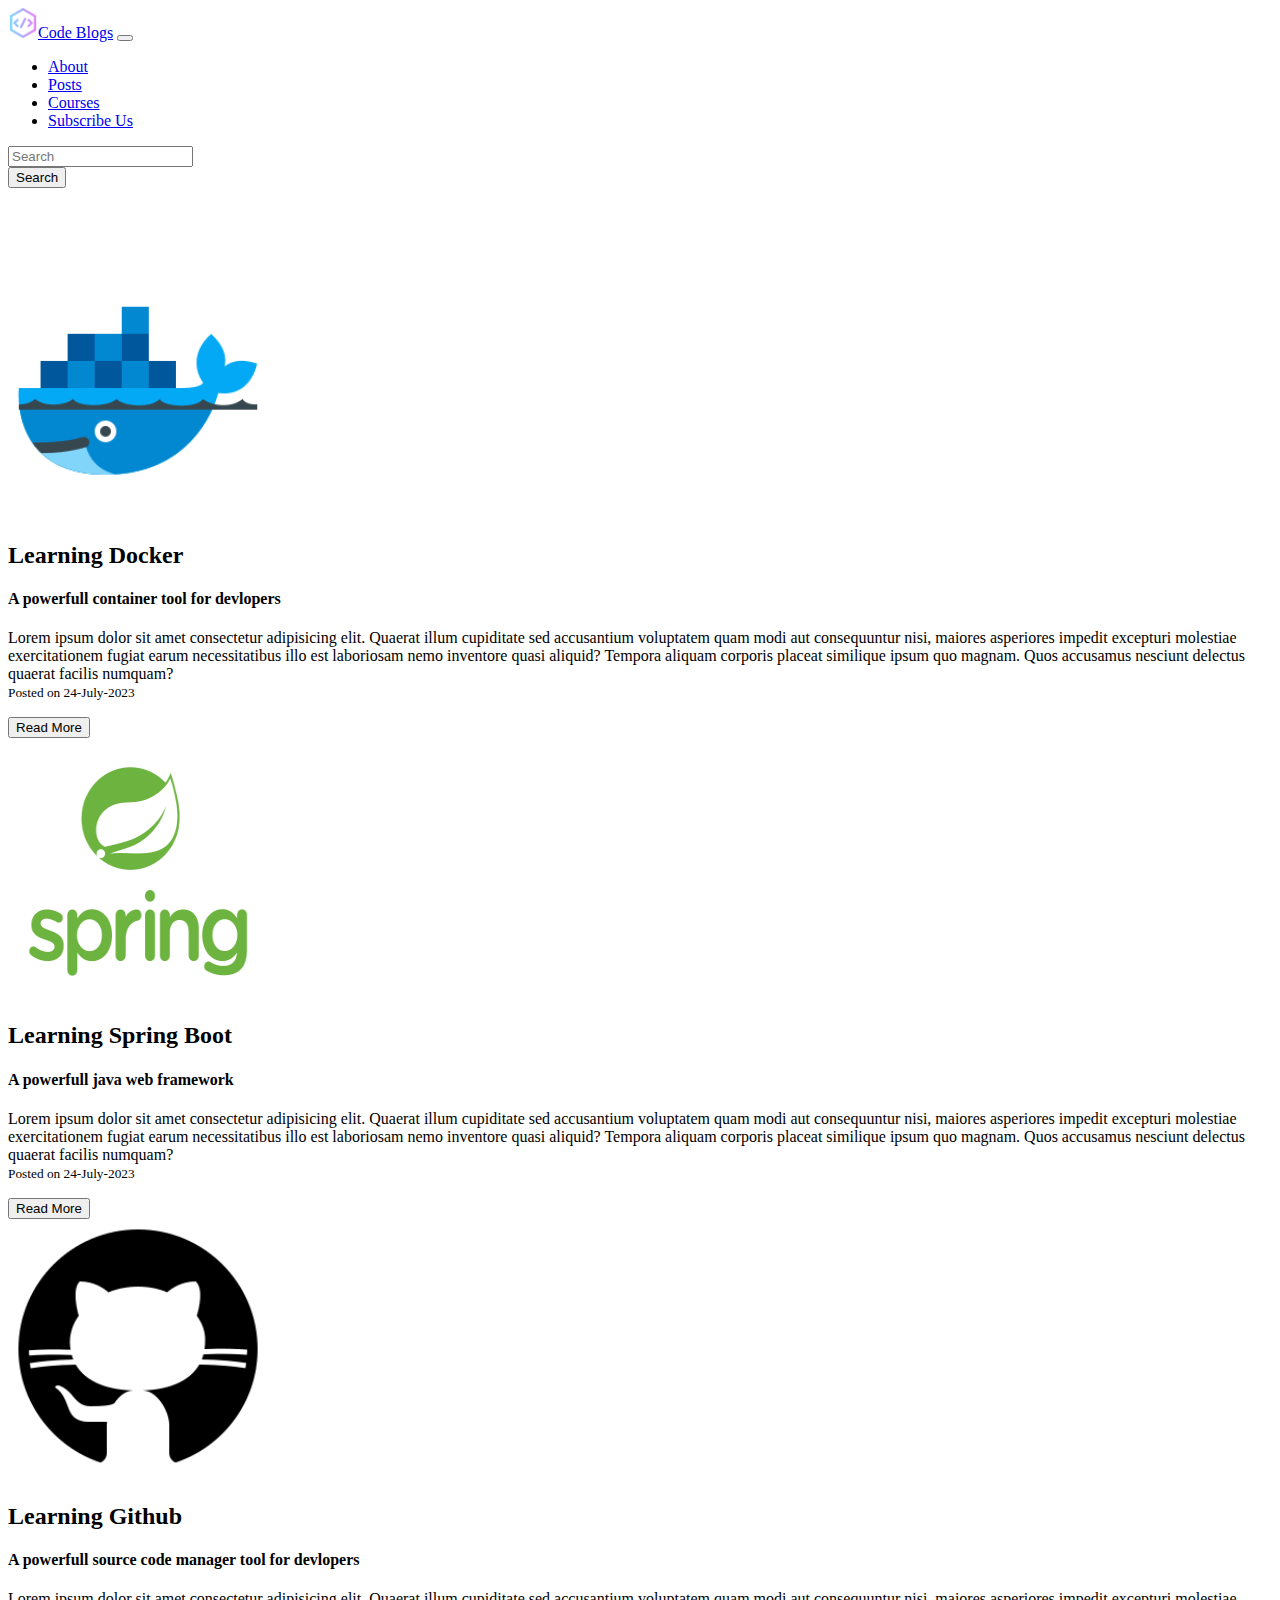
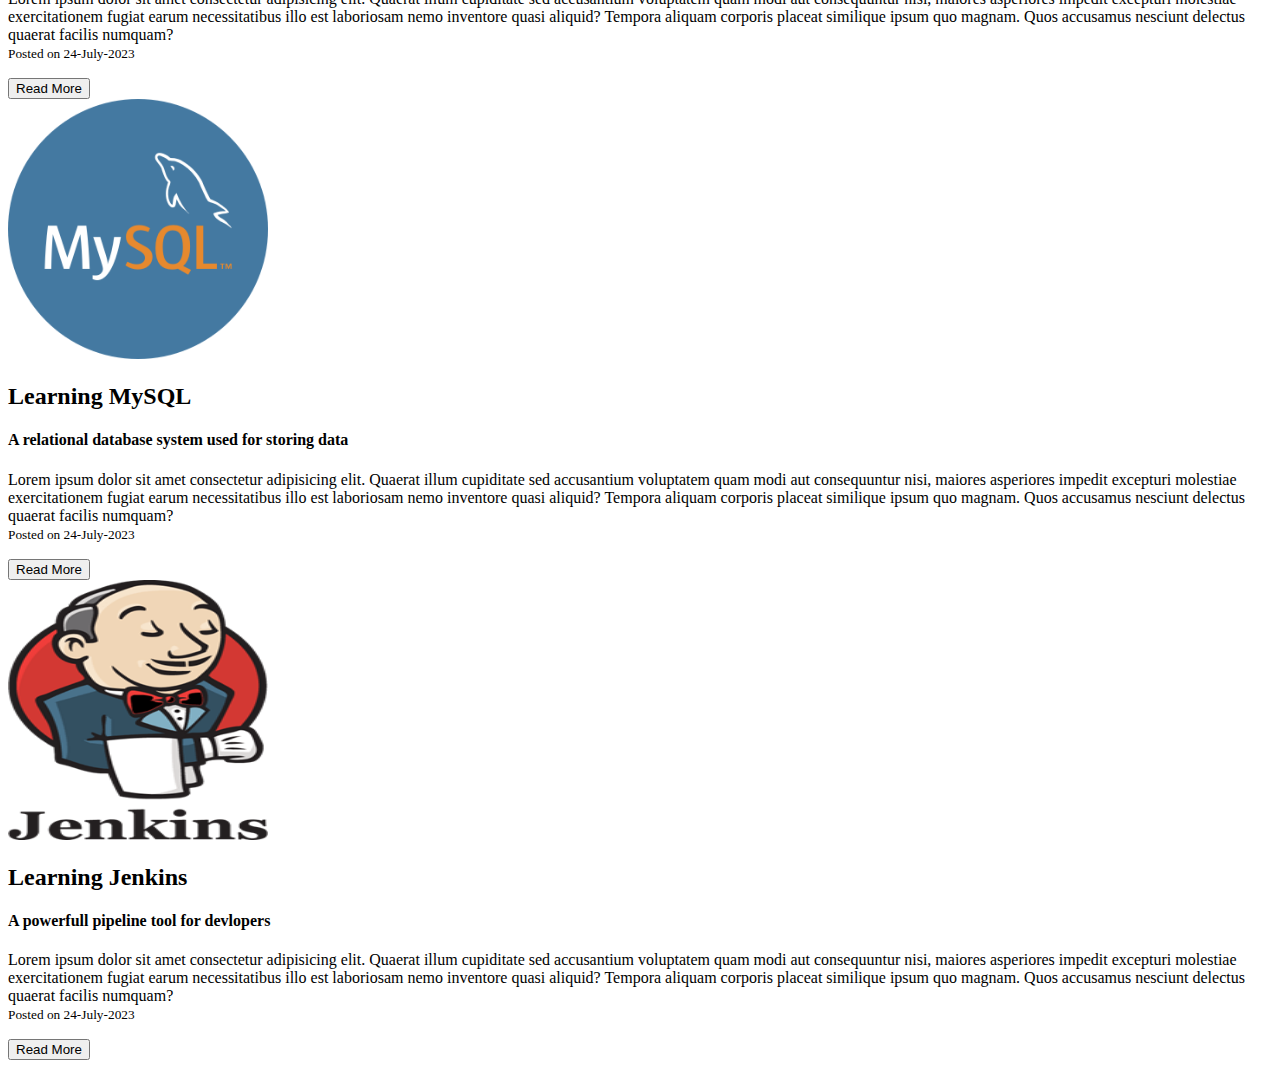
==== posts.html @ 6d043af3 "CREATING UPDATED FRONTEND" ====
<!DOCTYPE html>
<html lang="en">
  <head>
    <meta charset="UTF-8" />
    <title>Code Blogs-Posts</title>
    <link
      href="https://cdn.jsdelivr.net/npm/bootstrap@5.3.0-alpha1/dist/css/bootstrap.min.css"
      rel="stylesheet"
      integrity="sha384-GLhlTQ8iRABdZLl6O3oVMWSktQOp6b7In1Zl3/Jr59b6EGGoI1aFkw7cmDA6j6gD"
      crossorigin="anonymous"
    />
  </head>
  <body>
    <nav class="navbar navbar-dark bg-black navbar-expand-md fixed-top">
      <!--NAVIGATION BAR-->
      <a href="#" class="navbar-brand ms-2"
        ><img
          src="images/code.png"
          width="30"
          height="30"
          class="d-inline-block align-top me-2"
          alt="brand-image"
        />Code Blogs</a
      >
      <button
        class="navbar-toggler"
        type="button"
        data-toggle="collapse"
        data-target="#navbarSupportedContent"
        aria-controls="navbarSupportedContent"
        aria-expanded="false"
        aria-label="Toggle navigation"
      >
        <span class="navbar-toggler-icon"></span>
      </button>
      <div class="collapse navbar-collapse" id="navbarSupportedContent">
        <ul class="navbar-nav ms-auto">
          <li class="nav-item"><a href="#" class="nav-link">About</a></li>
          <li class="nav-item"><a href="#" class="nav-link">Posts</a></li>
          <li class="nav-item"><a href="#" class="nav-link">Courses</a></li>
          <li class="nav-item">
            <a href="#" class="nav-link">Subscribe Us</a>
          </li>
        </ul>
        <form action="#" class="form-inline">
          <input type="text" class="form-control" placeholder="Search" />
        </form>
        <button class="btn btn-outline-primary ms-md-2">Search</button>
      </div>
    </nav>

    <div class="container" style="margin-top: 70px">
      <!-- CONTAINER DIV-->
      <div class="card pt-3 border-dark rounded-top mt-3">
        <div class="d-flex flex-row">
          <div class="col-md-3 d-flex justify-content-center">
            <img
              src="images/docker.png"
              class="border border-dark rounded-top"
              alt="docker-logo"
              style="width: 260px; height: 260px;"
            />
          </div>
          <div class="card-body col-md-9">
            <h2 class="card-title bg-dark text-white">Learning Docker</h2>
            <h4 class="card-subtitle bg-info text-white">
              A powerfull container tool for devlopers
            </h4>
            <p class="card-text">
              Lorem ipsum dolor sit amet consectetur adipisicing elit. Quaerat
              illum cupiditate sed accusantium voluptatem quam modi aut
              consequuntur nisi, maiores asperiores impedit excepturi molestiae
              exercitationem fugiat earum necessitatibus illo est laboriosam
              nemo inventore quasi aliquid? Tempora aliquam corporis placeat
              similique ipsum quo magnam. Quos accusamus nesciunt delectus
              quaerat facilis numquam?
              <br>
              <small class="text-muted">Posted on 24-July-2023</small>
            </p>
            <button class="btn btn-primary" type="submit">Read More</button>
          </div>
        </div>
      </div>

      <div class="card pt-3 border-dark rounded-top mt-3">
        <div class="d-flex flex-row">
          <div class="col-md-3 d-flex justify-content-center">
            <img
              src="images/spring.png"
              class="border border-dark rounded-top"
              alt="docker-logo"
              style="width: 260px; height: 260px;"
            />
          </div>
          <div class="card-body col-md-9">
            <h2 class="card-title bg-dark text-white">Learning Spring Boot</h2>
            <h4 class="card-subtitle bg-info text-white">
              A powerfull java web framework
            </h4>
            <p class="card-text">
              Lorem ipsum dolor sit amet consectetur adipisicing elit. Quaerat
              illum cupiditate sed accusantium voluptatem quam modi aut
              consequuntur nisi, maiores asperiores impedit excepturi molestiae
              exercitationem fugiat earum necessitatibus illo est laboriosam
              nemo inventore quasi aliquid? Tempora aliquam corporis placeat
              similique ipsum quo magnam. Quos accusamus nesciunt delectus
              quaerat facilis numquam?
              <br>
              <small class="text-muted">Posted on 24-July-2023</small>
            </p>
            <button class="btn btn-primary" type="submit">Read More</button>
          </div>
        </div>
      </div>

      <div class="card pt-3 border-dark rounded-top mt-3">
        <div class="d-flex flex-row">
          <div class="col-md-3 d-flex justify-content-center">
            <img
              src="images/github.png"
              class="border border-dark rounded-top"
              alt="docker-logo"
              style="width: 260px; height: 260px;"
            />
          </div>
          <div class="card-body col-md-9">
            <h2 class="card-title bg-dark text-white">Learning Github</h2>
            <h4 class="card-subtitle bg-info text-white">
              A powerfull source code manager tool for devlopers
            </h4>
            <p class="card-text">
              Lorem ipsum dolor sit amet consectetur adipisicing elit. Quaerat
              illum cupiditate sed accusantium voluptatem quam modi aut
              consequuntur nisi, maiores asperiores impedit excepturi molestiae
              exercitationem fugiat earum necessitatibus illo est laboriosam
              nemo inventore quasi aliquid? Tempora aliquam corporis placeat
              similique ipsum quo magnam. Quos accusamus nesciunt delectus
              quaerat facilis numquam?
              <br>
              <small class="text-muted">Posted on 24-July-2023</small>
            </p>
            <button class="btn btn-primary" type="submit">Read More</button>
          </div>
        </div>
      </div>

      <div class="card pt-3 border-dark rounded-top mt-3">
        <div class="d-flex flex-row">
          <div class="col-md-3 d-flex justify-content-center">
            <img
              src="images/logo-mysql-26353.png"
              class="border border-dark rounded-top"
              alt="docker-logo"
              style="width: 260px; height: 260px;"
            />
          </div>
          <div class="card-body col-md-9">
            <h2 class="card-title bg-dark text-white">Learning MySQL</h2>
            <h4 class="card-subtitle bg-info text-white">
              A relational database system used for storing data
            </h4>
            <p class="card-text">
              Lorem ipsum dolor sit amet consectetur adipisicing elit. Quaerat
              illum cupiditate sed accusantium voluptatem quam modi aut
              consequuntur nisi, maiores asperiores impedit excepturi molestiae
              exercitationem fugiat earum necessitatibus illo est laboriosam
              nemo inventore quasi aliquid? Tempora aliquam corporis placeat
              similique ipsum quo magnam. Quos accusamus nesciunt delectus
              quaerat facilis numquam?
              <br>
              <small class="text-muted">Posted on 24-July-2023</small>
            </p>
            <button class="btn btn-primary" type="submit">Read More</button>
          </div>
        </div>
      </div>


      <div class="card pt-3 border-dark rounded-top mt-3">
        <div class="d-flex flex-row">
          <div class="col-md-3 d-flex justify-content-center">
            <img
              src="images/jenkins-logo.png"
              class="border border-dark rounded-top"
              alt="docker-logo"
              style="width: 260px; height: 260px;"
            />
          </div>
          <div class="card-body col-md-9">
            <h2 class="card-title bg-dark text-white">Learning Jenkins</h2>
            <h4 class="card-subtitle bg-info text-white">
              A powerfull pipeline tool for devlopers
            </h4>
            <p class="card-text">
              Lorem ipsum dolor sit amet consectetur adipisicing elit. Quaerat
              illum cupiditate sed accusantium voluptatem quam modi aut
              consequuntur nisi, maiores asperiores impedit excepturi molestiae
              exercitationem fugiat earum necessitatibus illo est laboriosam
              nemo inventore quasi aliquid? Tempora aliquam corporis placeat
              similique ipsum quo magnam. Quos accusamus nesciunt delectus
              quaerat facilis numquam?
              <br>
              <small class="text-muted">Posted on 24-July-2023</small>
            </p>
            <button class="btn btn-primary" type="submit">Read More</button>
          </div>
        </div>
      </div>

    </div>

    <script
      src="https://code.jquery.com/jquery-3.5.1.slim.min.js"
      integrity="sha384-DfXdz2htPH0lsSSs5nCTpuj/zy4C+OGpamoFVy38MVBnE+IbbVYUew+OrCXaRkfj"
      crossorigin="anonymous"
    ></script>
    <script
      src="https://cdn.jsdelivr.net/npm/bootstrap@4.5.3/dist/js/bootstrap.bundle.min.js"
      integrity="sha384-ho+j7jyWK8fNQe+A12Hb8AhRq26LrZ/JpcUGGOn+Y7RsweNrtN/tE3MoK7ZeZDyx"
      crossorigin="anonymous"
    ></script>
  </body>
</html>
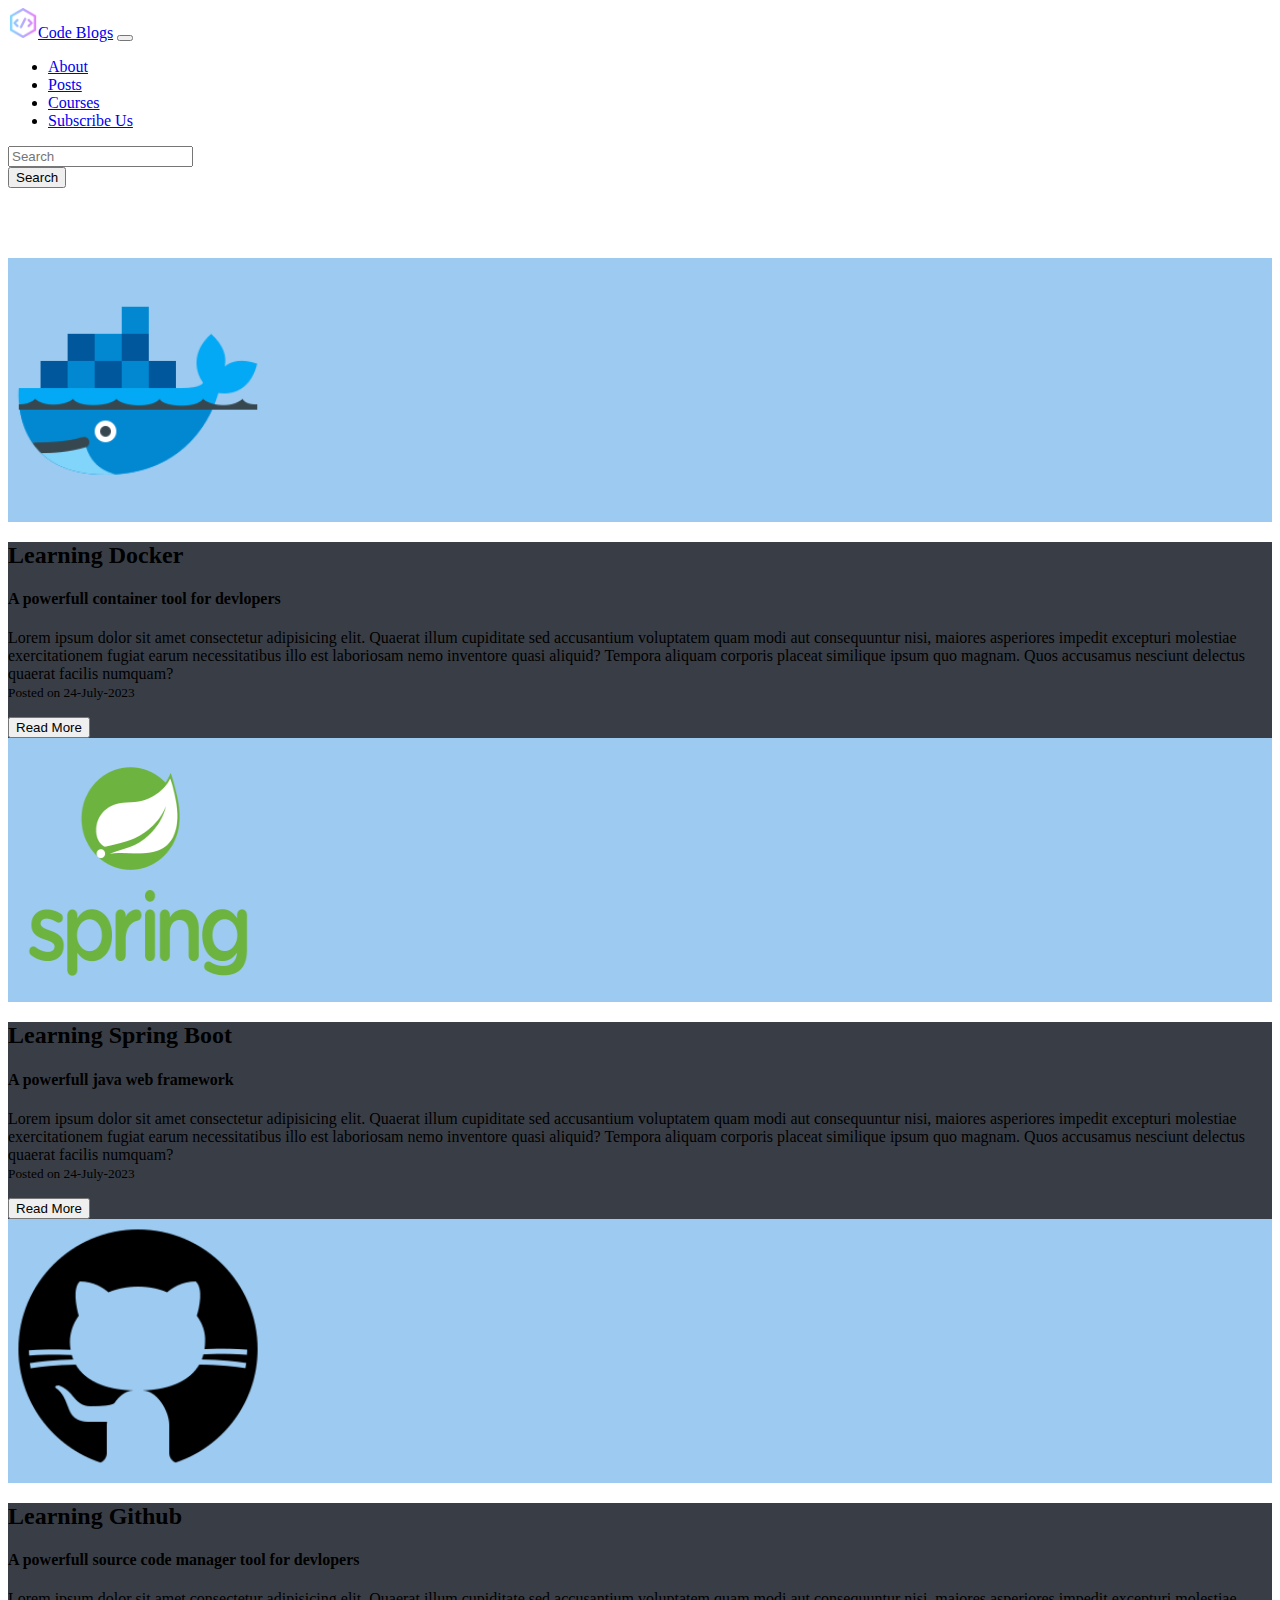
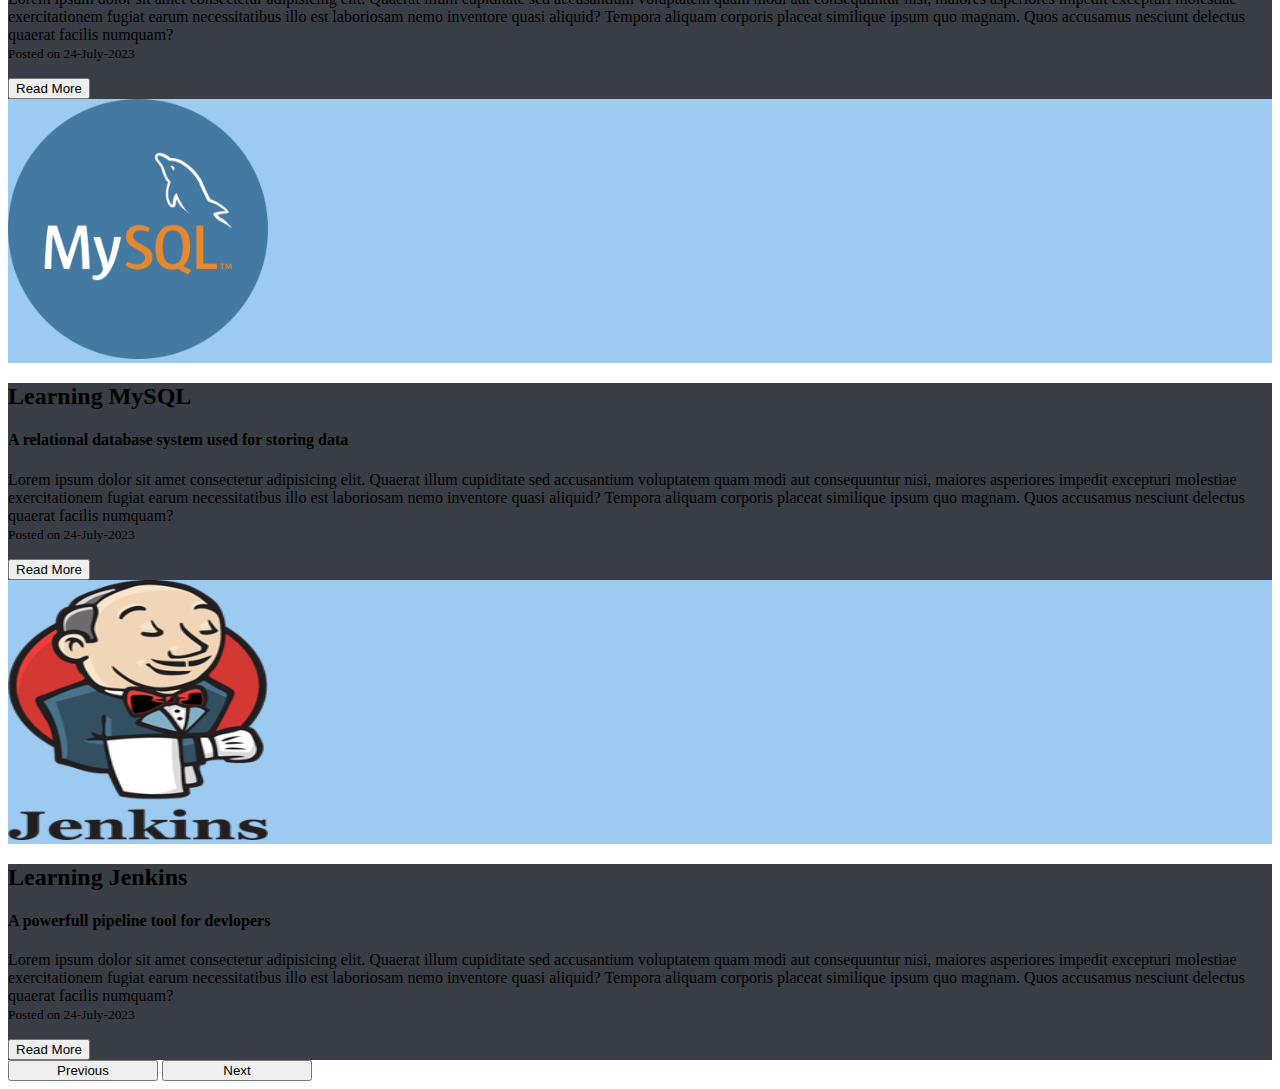
==== commit 81f4b014: "Updated the files and created admin files" ====
--- a/posts.html
+++ b/posts.html
@@ -13,7 +13,7 @@
   <body>
     <nav class="navbar navbar-dark bg-black navbar-expand-md fixed-top">
       <!--NAVIGATION BAR-->
-      <a href="#" class="navbar-brand ms-2"
+      <a href="index.html" class="navbar-brand ms-2"
         ><img
           src="images/code.png"
           width="30"
@@ -53,17 +53,22 @@
       <!-- CONTAINER DIV-->
       <div class="card pt-3 border-dark rounded-top mt-3">
         <div class="d-flex flex-row">
-          <div class="col-md-3 d-flex justify-content-center">
+          <div
+            class="col-md-3 d-flex justify-content-center ms-4 mb-2 me-4 pt-2 border rounded"
+            style="background-color: #9dcaf0"
+          >
             <img
               src="images/docker.png"
-              class="border border-dark rounded-top"
-              alt="docker-logo"
-              style="width: 260px; height: 260px;"
-            />
-          </div>
-          <div class="card-body col-md-9">
+              alt="docker-logo"
+              style="width: 260px; height: 260px"
+            />
+          </div>
+          <div
+            class="card-body col-md-9 text-white mb-2 me-2 border rounded"
+            style="background-color: #393e46"
+          >
             <h2 class="card-title bg-dark text-white">Learning Docker</h2>
-            <h4 class="card-subtitle bg-info text-white">
+            <h4 class="card-subtitle bg-info text-dark">
               A powerfull container tool for devlopers
             </h4>
             <p class="card-text">
@@ -74,25 +79,28 @@
               nemo inventore quasi aliquid? Tempora aliquam corporis placeat
               similique ipsum quo magnam. Quos accusamus nesciunt delectus
               quaerat facilis numquam?
-              <br>
-              <small class="text-muted">Posted on 24-July-2023</small>
-            </p>
-            <button class="btn btn-primary" type="submit">Read More</button>
-          </div>
-        </div>
-      </div>
-
-      <div class="card pt-3 border-dark rounded-top mt-3">
-        <div class="d-flex flex-row">
-          <div class="col-md-3 d-flex justify-content-center">
+              <br />
+              <small class="text-secondary">Posted on 24-July-2023</small>
+            </p>
+            <button class="btn btn-primary" type="submit">Read More</button>
+          </div>
+        </div>
+      </div>
+
+      <div class="card pt-3 border-dark rounded-top mt-3">
+        <div class="d-flex flex-row">
+          <div class="col-md-3 d-flex justify-content-center ms-4 mb-2 me-4 pt-2 border rounded"
+          style="background-color: #9dcaf0">
             <img
               src="images/spring.png"
-              class="border border-dark rounded-top"
-              alt="docker-logo"
-              style="width: 260px; height: 260px;"
-            />
-          </div>
-          <div class="card-body col-md-9">
+              alt="docker-logo"
+              style="width: 260px; height: 260px"
+            />
+          </div>
+          <div
+            class="card-body col-md-9 text-white mb-2 me-2 border rounded"
+            style="background-color: #393e46"
+          >
             <h2 class="card-title bg-dark text-white">Learning Spring Boot</h2>
             <h4 class="card-subtitle bg-info text-white">
               A powerfull java web framework
@@ -105,25 +113,28 @@
               nemo inventore quasi aliquid? Tempora aliquam corporis placeat
               similique ipsum quo magnam. Quos accusamus nesciunt delectus
               quaerat facilis numquam?
-              <br>
-              <small class="text-muted">Posted on 24-July-2023</small>
-            </p>
-            <button class="btn btn-primary" type="submit">Read More</button>
-          </div>
-        </div>
-      </div>
-
-      <div class="card pt-3 border-dark rounded-top mt-3">
-        <div class="d-flex flex-row">
-          <div class="col-md-3 d-flex justify-content-center">
+              <br />
+              <small class="text-secondary">Posted on 24-July-2023</small>
+            </p>
+            <button class="btn btn-primary" type="submit">Read More</button>
+          </div>
+        </div>
+      </div>
+
+      <div class="card pt-3 border-dark rounded-top mt-3">
+        <div class="d-flex flex-row">
+          <div class="col-md-3 d-flex justify-content-center ms-4 mb-2 me-4 pt-2 border rounded"
+          style="background-color: #9dcaf0">
             <img
               src="images/github.png"
-              class="border border-dark rounded-top"
-              alt="docker-logo"
-              style="width: 260px; height: 260px;"
-            />
-          </div>
-          <div class="card-body col-md-9">
+              alt="docker-logo"
+              style="width: 260px; height: 260px"
+            />
+          </div>
+          <div
+            class="card-body col-md-9 text-white mb-2 me-2 border rounded"
+            style="background-color: #393e46"
+          >
             <h2 class="card-title bg-dark text-white">Learning Github</h2>
             <h4 class="card-subtitle bg-info text-white">
               A powerfull source code manager tool for devlopers
@@ -136,25 +147,28 @@
               nemo inventore quasi aliquid? Tempora aliquam corporis placeat
               similique ipsum quo magnam. Quos accusamus nesciunt delectus
               quaerat facilis numquam?
-              <br>
-              <small class="text-muted">Posted on 24-July-2023</small>
-            </p>
-            <button class="btn btn-primary" type="submit">Read More</button>
-          </div>
-        </div>
-      </div>
-
-      <div class="card pt-3 border-dark rounded-top mt-3">
-        <div class="d-flex flex-row">
-          <div class="col-md-3 d-flex justify-content-center">
+              <br />
+              <small class="text-secondary">Posted on 24-July-2023</small>
+            </p>
+            <button class="btn btn-primary" type="submit">Read More</button>
+          </div>
+        </div>
+      </div>
+
+      <div class="card pt-3 border-dark rounded-top mt-3">
+        <div class="d-flex flex-row">
+          <div class="col-md-3 d-flex justify-content-center ms-4 mb-2 me-4 pt-2 border rounded"
+          style="background-color: #9dcaf0">
             <img
               src="images/logo-mysql-26353.png"
-              class="border border-dark rounded-top"
-              alt="docker-logo"
-              style="width: 260px; height: 260px;"
-            />
-          </div>
-          <div class="card-body col-md-9">
+              alt="docker-logo"
+              style="width: 260px; height: 260px"
+            />
+          </div>
+          <div
+            class="card-body col-md-9 text-white mb-2 me-2 border rounded"
+            style="background-color: #393e46"
+          >
             <h2 class="card-title bg-dark text-white">Learning MySQL</h2>
             <h4 class="card-subtitle bg-info text-white">
               A relational database system used for storing data
@@ -167,26 +181,28 @@
               nemo inventore quasi aliquid? Tempora aliquam corporis placeat
               similique ipsum quo magnam. Quos accusamus nesciunt delectus
               quaerat facilis numquam?
-              <br>
-              <small class="text-muted">Posted on 24-July-2023</small>
-            </p>
-            <button class="btn btn-primary" type="submit">Read More</button>
-          </div>
-        </div>
-      </div>
-
-
-      <div class="card pt-3 border-dark rounded-top mt-3">
-        <div class="d-flex flex-row">
-          <div class="col-md-3 d-flex justify-content-center">
+              <br />
+              <small class="text-secondary">Posted on 24-July-2023</small>
+            </p>
+            <button class="btn btn-primary" type="submit">Read More</button>
+          </div>
+        </div>
+      </div>
+
+      <div class="card pt-3 border-dark rounded-top mt-3">
+        <div class="d-flex flex-row">
+          <div class="col-md-3 d-flex justify-content-center ms-4 mb-2 me-4 pt-2 border rounded"
+          style="background-color: #9dcaf0">
             <img
               src="images/jenkins-logo.png"
-              class="border border-dark rounded-top"
-              alt="docker-logo"
-              style="width: 260px; height: 260px;"
-            />
-          </div>
-          <div class="card-body col-md-9">
+              alt="docker-logo"
+              style="width: 260px; height: 260px"
+            />
+          </div>
+          <div
+            class="card-body col-md-9 text-white mb-2 me-2 border rounded"
+            style="background-color: #393e46"
+          >
             <h2 class="card-title bg-dark text-white">Learning Jenkins</h2>
             <h4 class="card-subtitle bg-info text-white">
               A powerfull pipeline tool for devlopers
@@ -199,14 +215,17 @@
               nemo inventore quasi aliquid? Tempora aliquam corporis placeat
               similique ipsum quo magnam. Quos accusamus nesciunt delectus
               quaerat facilis numquam?
-              <br>
-              <small class="text-muted">Posted on 24-July-2023</small>
-            </p>
-            <button class="btn btn-primary" type="submit">Read More</button>
-          </div>
-        </div>
-      </div>
-
+              <br />
+              <small class="text-secondary">Posted on 24-July-2023</small>
+            </p>
+            <button class="btn btn-primary" type="submit">Read More</button>
+          </div>
+        </div>
+      </div>
+      <div class="d-flex flex-row mt-3 mb-4"> <!-- For next and previous button-->
+        <button class="btn btn-primary" style="width: 150px;">Previous</button>
+        <button class="btn btn-primary  ms-auto" style="width: 150px">Next</button>
+      </div>
     </div>
 
     <script
